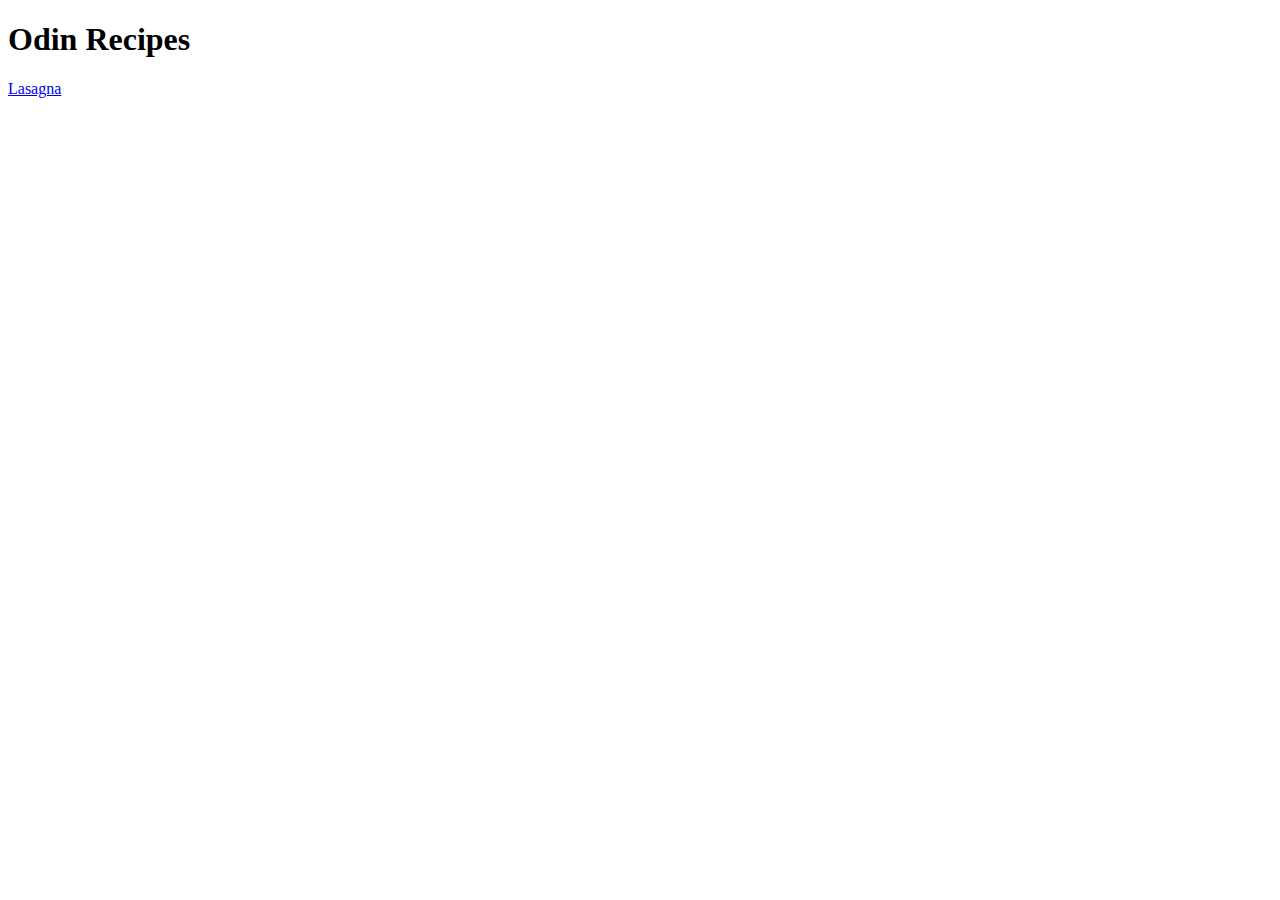
==== index.html @ 830e5f8d "Linked homepage to recipe page" ====
<!DOCTYPE html>
<html lang="en">
    <head>
        <meta charset="UTF-8">
        <title>Odin Recipes</title>
    </head>

    <body>
        <h1>Odin Recipes</h1>

        <a href="recipes/lasagna.html">Lasagna</a>
    </body>
</html>
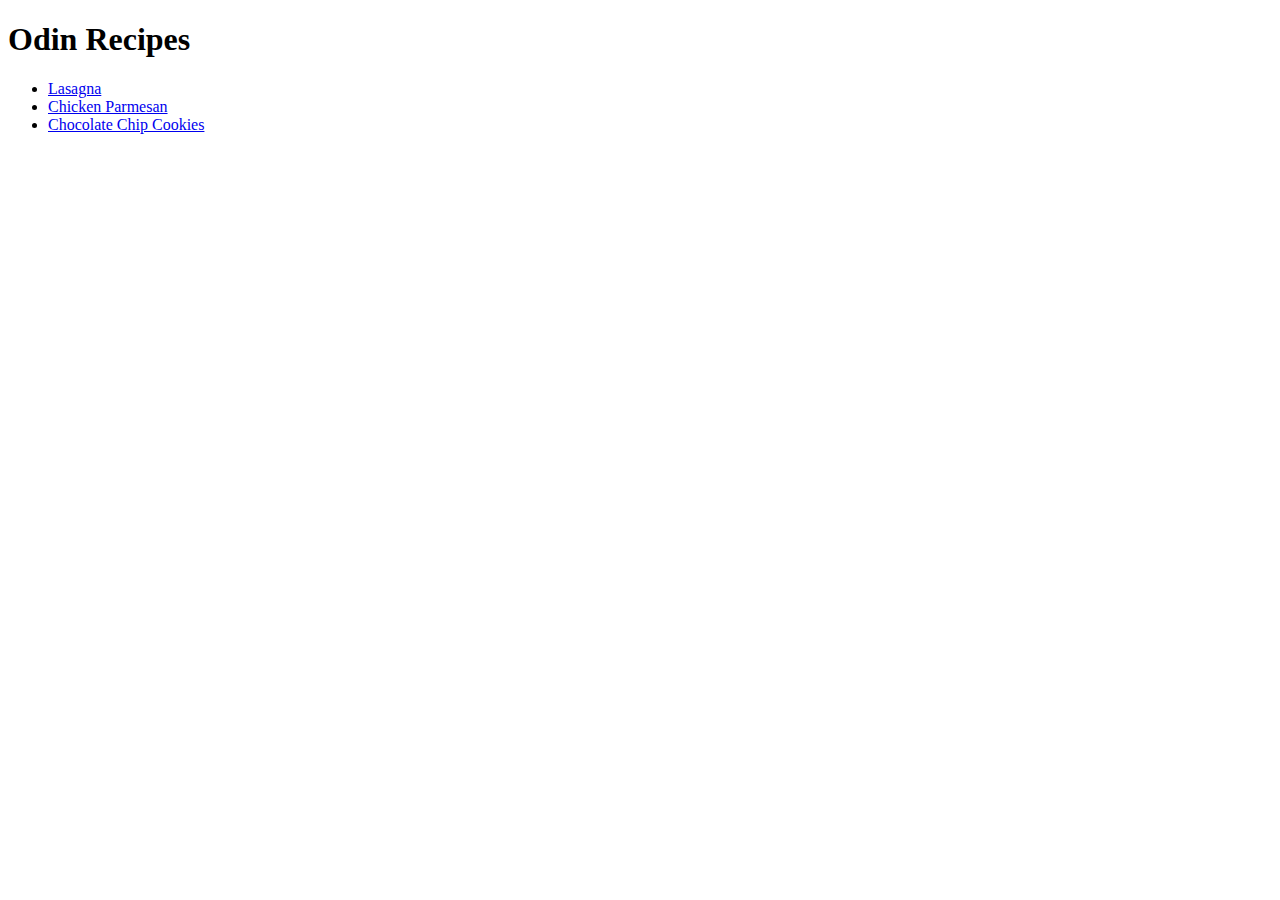
==== commit ea68bae0: "Added more links to new pages" ====
--- a/index.html
+++ b/index.html
@@ -8,6 +8,10 @@
     <body>
         <h1>Odin Recipes</h1>
 
-        <a href="recipes/lasagna.html">Lasagna</a>
+        <ul>
+        <li><a href="recipes/lasagna.html">Lasagna</a></li>
+        <li><a href="recipes/chicken-parmesan.html">Chicken Parmesan</a></li>
+        <li><a href="recipes/chocolate-chip-cookies.html">Chocolate Chip Cookies</a></li>
+        </ul>
     </body>
 </html>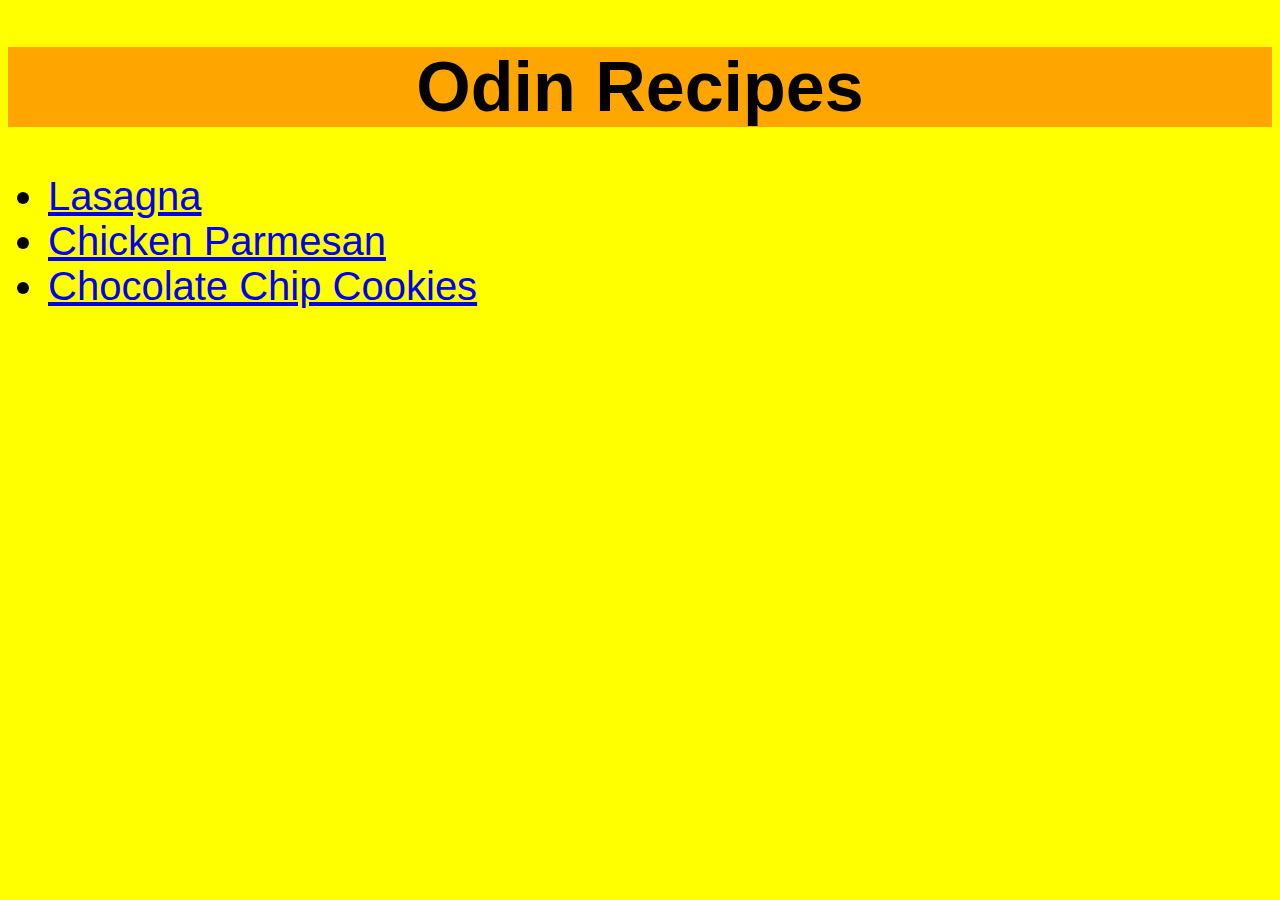
==== commit a532f2e2: "Implemented basic css into the recipe pages" ====
--- a/index.html
+++ b/index.html
@@ -3,6 +3,7 @@
     <head>
         <meta charset="UTF-8">
         <title>Odin Recipes</title>
+        <link rel="stylesheet" href="styles.css">
     </head>
 
     <body>
--- a/styles.css
+++ b/styles.css
@@ -0,0 +1,15 @@
+* {
+    background-color: yellow;
+}
+
+h1 {
+    background-color: orange;
+    font-family: Verdana, Geneva, Tahoma, sans-serif;
+    font-size: 70px;
+    text-align: center;
+}
+
+li {
+    font-family: Verdana, Geneva, Tahoma, sans-serif;
+    font-size: 40px;
+}